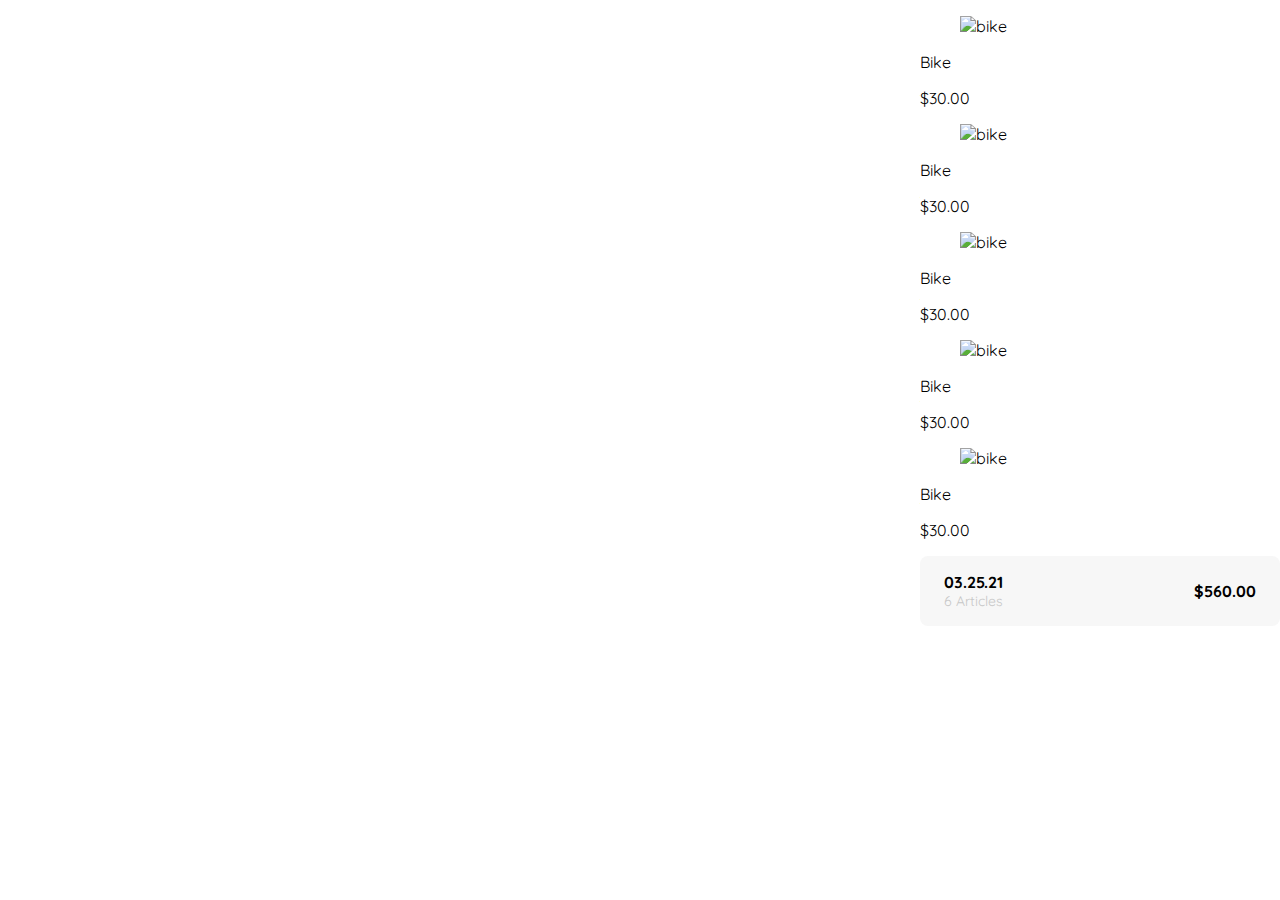
==== Clase13.html @ b66bc5ad "Carga de todos los archivos" ====
<!DOCTYPE html>
<html lang="en">
  <head>
    <meta charset="UTF-8" />
    <meta http-equiv="X-UA-Compatible" content="IE=edge" />
    <meta name="viewport" content="width=device-width, initial-scale=1.0" />
    <link rel="preconnect" href="https://fonts.googleapis.com" />
    <link rel="preconnect" href="https://fonts.gstatic.com" crossorigin />
    <link
      href="https://fonts.googleapis.com/css2?family=Quicksand:wght@300;500;700&display=swap"
      rel="stylesheet"
    />
    <link
      rel="shortcout icon"
      href="./logos/favicon_bota_fora.svg"
      type="img"
    />
    <title>Document</title>
    <style>
      :root {
        /*Declaracion de variables CSS*/
        --Very-light-pink: #c7c7c7;
        --Text-input-field: #f7f7f7;
        --Hospital-green: #acd9b2;
        --White: #ffffff;
        --Black: #000000;
        --sm: 14px;
        --md: 16px;
        --lg: 18px;
      }
      /*El texto que usara el proyecto y se cargan arriba los links*/
      body {
        margin: 0;
        font-family: "Quicksand", sans-serif;
      }
      .product-detail {
        width: 360px;
        padding-bottom: 24px;
        position: absolute;
        right: 0;
      }
      .primary-button {
        background-color: var(--Hospital-green);
        border-radius: 8px;
        border: none;
        color: var(--White);
        width: 100%;
        cursor: pointer;
        font-size: var(--md);
        font-weight: bold;
        height: 50px;
      }

      .add-to-cart-button {
        display: flex;
        align-items: center;
        justify-content: center;
      }
      .order {
        display: grid;
        grid-template-columns: auto 1fr;
        gap: 16px;
        align-items: center;
        background-color: var(--Text-input-field);
        margin-bottom: 24px;
        border-radius: 8px;
        padding: 0 24px;
      }

      .order p:nth-child(1) {
        display: flex;
        flex-direction: column;
      }

      .order p:nth-child(2) {
        text-align: end;
        font-weight: bold;
      }

      .order p span:nth-child(1) {
        font-size: var(--md);
        font-weight: bold;
      }
      .order p span:nth-child(2) {
        font-size: var(--sm);
        color: var(--Very-light-pink);
      }

      @media (max-width: 640px) {
        .product-detail {
          width: 100%;
        }
        .product-detail > img:nth-child(2) {
          width: 100%;
          object-fit: cover;
        }
      }
    </style>
  </head>
  <body>
    <aside class="product-detail">
      <div class="my-order-content">
        <div class="shopping-card">
          <figure>
            <img
              src="https://images.pexels.com/photos/276517/pexels-photo-276517.jpeg?cs=srgb&dl=pexels-pixabay-276517.jpg&fm=jpg"
              alt="bike"
            />
          </figure>
          <p>Bike</p>
          <p>$30.00</p>
        </div>

        <div class="shopping-card">
          <figure>
            <img
              src="https://images.pexels.com/photos/276517/pexels-photo-276517.jpeg?cs=srgb&dl=pexels-pixabay-276517.jpg&fm=jpg"
              alt="bike"
            />
          </figure>
          <p>Bike</p>
          <p>$30.00</p>
        </div>

        <div class="shopping-card">
          <figure>
            <img
              src="https://images.pexels.com/photos/276517/pexels-photo-276517.jpeg?cs=srgb&dl=pexels-pixabay-276517.jpg&fm=jpg"
              alt="bike"
            />
          </figure>
          <p>Bike</p>
          <p>$30.00</p>
        </div>

        <div class="shopping-card">
          <figure>
            <img
              src="https://images.pexels.com/photos/276517/pexels-photo-276517.jpeg?cs=srgb&dl=pexels-pixabay-276517.jpg&fm=jpg"
              alt="bike"
            />
          </figure>
          <p>Bike</p>
          <p>$30.00</p>
        </div>

        <div class="shopping-card">
          <figure>
            <img
              src="https://images.pexels.com/photos/276517/pexels-photo-276517.jpeg?cs=srgb&dl=pexels-pixabay-276517.jpg&fm=jpg"
              alt="bike"
            />
          </figure>
          <p>Bike</p>
          <p>$30.00</p>
        </div>

        <div class="order">
          <p>
            <span>03.25.21</span>
            <span>6 Articles</span>
          </p>
          <p>$560.00</p>
        </div>
      </div>
    </aside>
  </body>
</html>
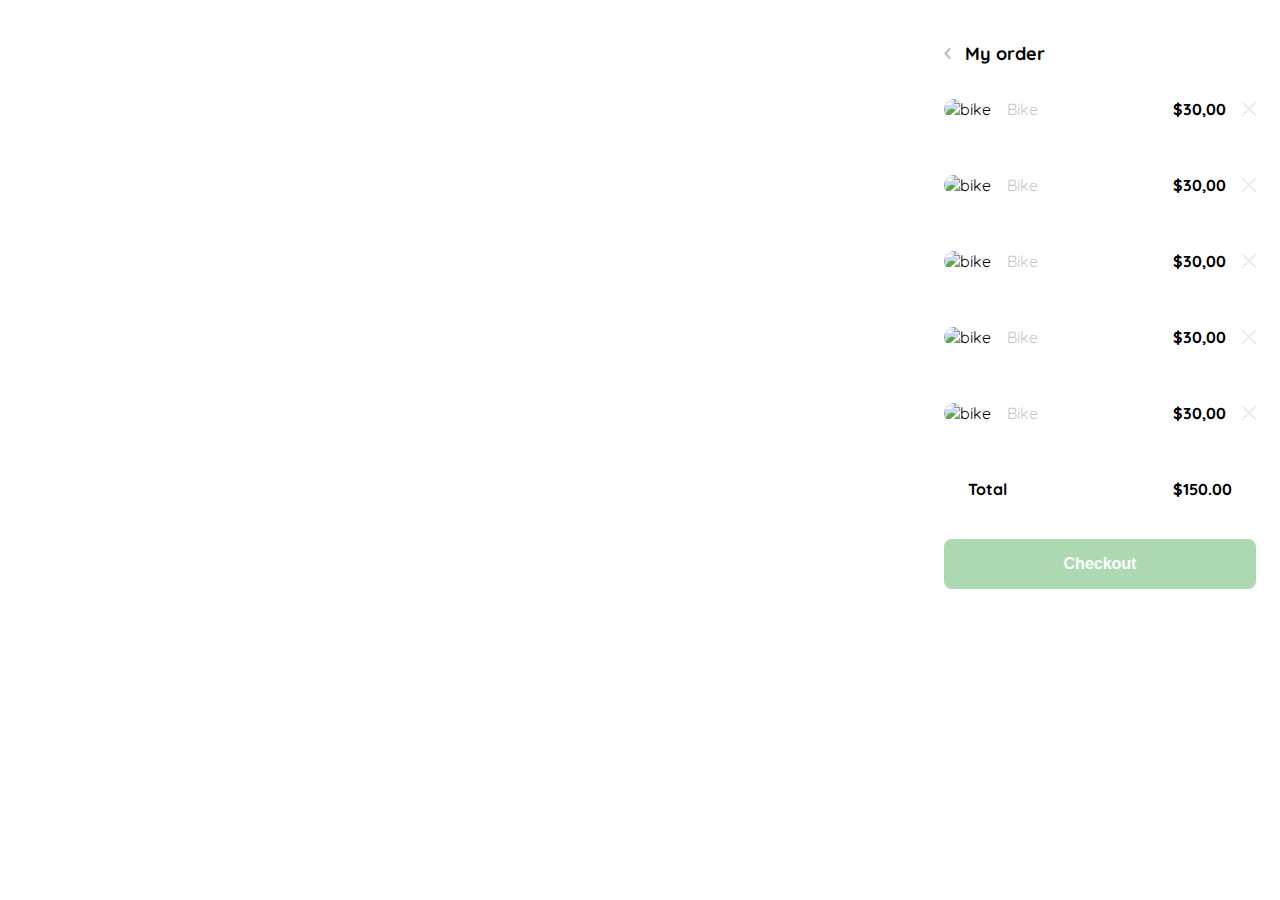
==== commit 3c7417a0: "actualizacion de Docunentos JS, CSS e index" ====
--- a/Clase13.html
+++ b/Clase13.html
@@ -33,136 +33,154 @@
         margin: 0;
         font-family: "Quicksand", sans-serif;
       }
+
       .product-detail {
-        width: 360px;
-        padding-bottom: 24px;
-        position: absolute;
-        right: 0;
+      width: 360px;
+      padding: 24px;
+      box-sizing: border-box;
+      position: absolute;
+      right: 0;
+    }
+    .title-container {
+      display: flex;
+    }
+    .title-container img {
+      transform: rotate(180deg);
+      margin-right: 14px;
+    }
+    .title {
+      font-size: var(--lg);
+      font-weight: bold;
+    }
+    .order {
+      display: grid;
+      grid-template-columns: auto 1fr;
+      gap: 16px;
+      align-items: center;
+      background-color: var(--text-input-field);
+      margin-bottom: 24px;
+      border-radius: 8px;
+      padding: 0 24px;
+    }
+    .order p:nth-child(1) {
+      display: flex;
+      flex-direction: column;
+    }
+    .order p span:nth-child(1) {
+      font-size: var(--md);
+      font-weight: bold;
+    }
+    .order p:nth-child(2) {
+      text-align: end;
+      font-weight: bold;
+    }
+    .shopping-cart {
+      display: grid;
+      grid-template-columns: auto 1fr auto auto;
+      gap: 16px;
+      margin-bottom: 24px;
+      align-items: center;
+    }
+    .shopping-cart figure {
+      margin: 0;
+    }
+    .shopping-cart figure img {
+      width: 70px;
+      height: 70px;
+      border-radius: 20px;
+      object-fit: cover;
+    }
+    .shopping-cart p:nth-child(2) {
+      color: var(--Very-light-pink);
+    }
+    .shopping-cart p:nth-child(3) {
+      font-size: var(--md);
+      font-weight: bold;
+    }
+
+    .primary-button {
+      background-color: var(--Hospital-green);
+      border-radius: 8px;
+      border: none;
+      color: var(--White);
+      width: 100%;
+      cursor: pointer;
+      font-size: var(--md);
+      font-weight: bold;
+      height: 50px;
+    }
+
+    @media (max-width: 640px) {
+      .product-detail {
+        width: 100%;
       }
-      .primary-button {
-        background-color: var(--Hospital-green);
-        border-radius: 8px;
-        border: none;
-        color: var(--White);
-        width: 100%;
-        cursor: pointer;
-        font-size: var(--md);
-        font-weight: bold;
-        height: 50px;
-      }
-
-      .add-to-cart-button {
-        display: flex;
-        align-items: center;
-        justify-content: center;
-      }
-      .order {
-        display: grid;
-        grid-template-columns: auto 1fr;
-        gap: 16px;
-        align-items: center;
-        background-color: var(--Text-input-field);
-        margin-bottom: 24px;
-        border-radius: 8px;
-        padding: 0 24px;
-      }
-
-      .order p:nth-child(1) {
-        display: flex;
-        flex-direction: column;
-      }
-
-      .order p:nth-child(2) {
-        text-align: end;
-        font-weight: bold;
-      }
-
-      .order p span:nth-child(1) {
-        font-size: var(--md);
-        font-weight: bold;
-      }
-      .order p span:nth-child(2) {
-        font-size: var(--sm);
-        color: var(--Very-light-pink);
-      }
-
-      @media (max-width: 640px) {
-        .product-detail {
-          width: 100%;
-        }
-        .product-detail > img:nth-child(2) {
-          width: 100%;
-          object-fit: cover;
-        }
-      }
+    }
     </style>
   </head>
   <body>
     <aside class="product-detail">
+      <div class="title-container">
+        <img src="./icons/flechita.svg" alt="arrow">
+        <p class="title">My order</p>
+      </div>
+  
       <div class="my-order-content">
-        <div class="shopping-card">
+        
+        <div class="shopping-cart">
           <figure>
-            <img
-              src="https://images.pexels.com/photos/276517/pexels-photo-276517.jpeg?cs=srgb&dl=pexels-pixabay-276517.jpg&fm=jpg"
-              alt="bike"
-            />
+            <img src="https://images.pexels.com/photos/276517/pexels-photo-276517.jpeg?auto=compress&cs=tinysrgb&dpr=2&h=650&w=940" alt="bike">
           </figure>
           <p>Bike</p>
-          <p>$30.00</p>
+          <p>$30,00</p>
+          <img src="./icons/icon_close.png" alt="close">
         </div>
-
-        <div class="shopping-card">
+        <div class="shopping-cart">
           <figure>
-            <img
-              src="https://images.pexels.com/photos/276517/pexels-photo-276517.jpeg?cs=srgb&dl=pexels-pixabay-276517.jpg&fm=jpg"
-              alt="bike"
-            />
+            <img src="https://images.pexels.com/photos/276517/pexels-photo-276517.jpeg?auto=compress&cs=tinysrgb&dpr=2&h=650&w=940" alt="bike">
           </figure>
           <p>Bike</p>
-          <p>$30.00</p>
+          <p>$30,00</p>
+          <img src="./icons/icon_close.png" alt="close">
         </div>
-
-        <div class="shopping-card">
+        <div class="shopping-cart">
           <figure>
-            <img
-              src="https://images.pexels.com/photos/276517/pexels-photo-276517.jpeg?cs=srgb&dl=pexels-pixabay-276517.jpg&fm=jpg"
-              alt="bike"
-            />
+            <img src="https://images.pexels.com/photos/276517/pexels-photo-276517.jpeg?auto=compress&cs=tinysrgb&dpr=2&h=650&w=940" alt="bike">
           </figure>
           <p>Bike</p>
-          <p>$30.00</p>
+          <p>$30,00</p>
+          <img src="./icons/icon_close.png" alt="close">
         </div>
-
-        <div class="shopping-card">
+        <div class="shopping-cart">
           <figure>
-            <img
-              src="https://images.pexels.com/photos/276517/pexels-photo-276517.jpeg?cs=srgb&dl=pexels-pixabay-276517.jpg&fm=jpg"
-              alt="bike"
-            />
+            <img src="https://images.pexels.com/photos/276517/pexels-photo-276517.jpeg?auto=compress&cs=tinysrgb&dpr=2&h=650&w=940" alt="bike">
           </figure>
           <p>Bike</p>
-          <p>$30.00</p>
+          <p>$30,00</p>
+          <img src="./icons/icon_close.png" alt="close">
         </div>
-
-        <div class="shopping-card">
+        <div class="shopping-cart">
           <figure>
-            <img
-              src="https://images.pexels.com/photos/276517/pexels-photo-276517.jpeg?cs=srgb&dl=pexels-pixabay-276517.jpg&fm=jpg"
-              alt="bike"
-            />
+            <img src="https://images.pexels.com/photos/276517/pexels-photo-276517.jpeg?auto=compress&cs=tinysrgb&dpr=2&h=650&w=940" alt="bike">
           </figure>
           <p>Bike</p>
-          <p>$30.00</p>
+          <p>$30,00</p>
+          <img src="./icons/icon_close.png" alt="close">
         </div>
 
         <div class="order">
           <p>
-            <span>03.25.21</span>
-            <span>6 Articles</span>
+            <span>Total</span>
           </p>
-          <p>$560.00</p>
+          <p>
+            <span>$150.00</span>
+          </p>
         </div>
+    
+        <button class="primary-button">
+          Checkout
+        </button>
       </div>
+    </div>
     </aside>
   </body>
 </html>
